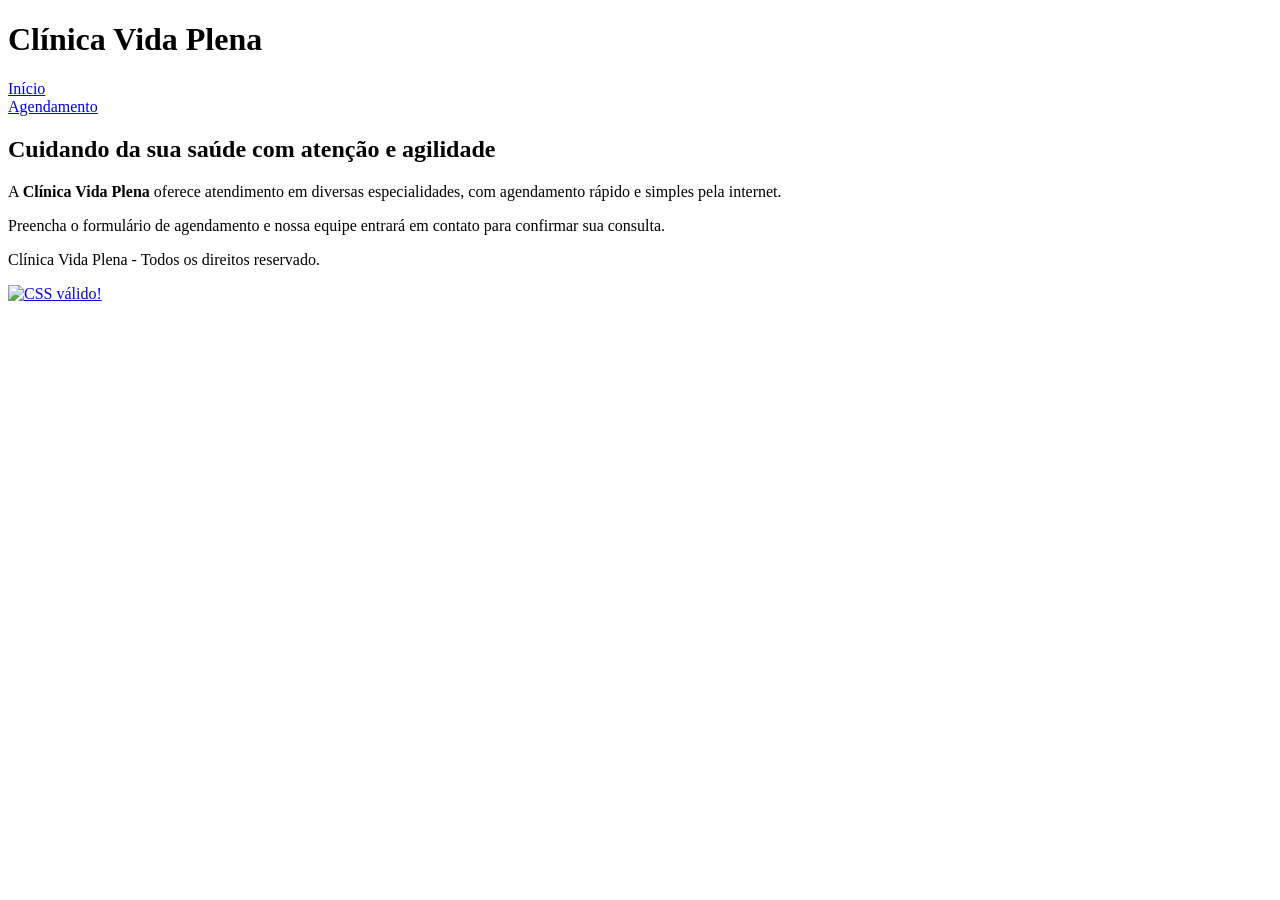
==== index.html @ a8ebfc42 "Importa a estrutura HTML de tema livre" ====
<!DOCTYPE html>
<html lang="pt-BR">
<head>
    <meta charset="UTF-8">
    <meta name="viewport" content="width=device-width, initial-scale=1.0">
    <title>Clínica Vida Plena</title>

    <link rel="stylesheet" href="style.css">
</head>
<body>
    <header>
        <h1>Clínica Vida Plena</h1>
        <nav>
            <a href="index.html">Início</a><br>
            <a href="agendamentos.html">Agendamento</a>
        </nav>
    </header>

    <main>
        <h2>Cuidando da sua saúde com atenção e agilidade</h2>
        <p>
            A <strong>Clínica Vida Plena</strong> oferece 
            atendimento em diversas especialidades, com 
            agendamento rápido e simples pela internet.
        </p>

        <p class="aviso">
    Preencha o formulário de agendamento e nossa equipe 
    entrará em contato para confirmar sua consulta.
       </p>
    </main>

    <footer>
        <p>
            Clínica Vida Plena - Todos os direitos reservado.
        </p>
        <p>
    <a href="https://jigsaw.w3.org/css-validator/check/referer">
        <img style="border:0;width:88px;height:31px"
            src="https://jigsaw.w3.org/css-validator/images/vcss-blue"
            alt="CSS válido!" />
    </a>
</p>
        
    </footer>

</body>
</html>
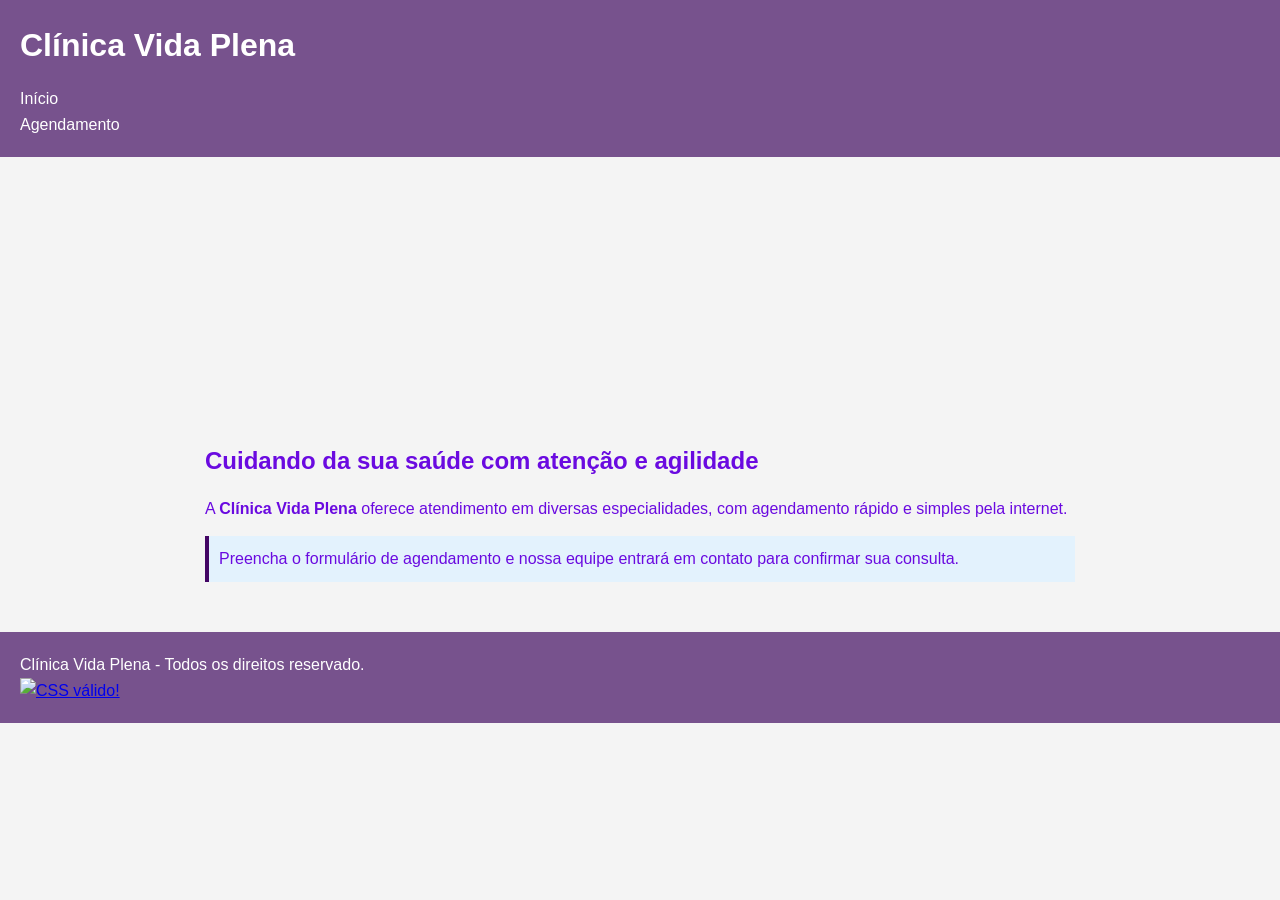
==== commit d2e13dd2: "Aplica classes reutilizáveis, variantes e imagem de fundo com ID" ====
--- a/index.html
+++ b/index.html
@@ -17,6 +17,7 @@
     </header>
 
     <main>
+        <div class="banner" id="banner-home"></div>
         <h2>Cuidando da sua saúde com atenção e agilidade</h2>
         <p>
             A <strong>Clínica Vida Plena</strong> oferece 
--- a/style.css
+++ b/style.css
@@ -0,0 +1,60 @@
+* {
+    margin: 0;
+    padding: 0;
+    box-sizing: border-box;
+}
+body {
+    font-family: Arial, sans-serif; 
+    background-color: #f4f4f4;     
+    color: #6a0ae0;              
+    line-height: 1.6;             
+}
+
+header, footer {
+    background-color: #77528d;     
+    color: #ffffff;                
+    padding: 20px;
+}
+
+main {
+    max-width: 900px;            
+    margin: 20px auto;             
+    padding: 15px;
+}
+
+nav a {
+    color: #ffffff;               
+    text-decoration: none;         
+    margin-right: 15px;
+}
+
+h1, h2 {
+    margin-bottom: 15px;
+}
+.aviso {
+    background-color: #e3f2fd;
+    border-left: 4px solid #430564;
+    padding: 10px;
+    margin: 15px 0;
+}
+.botao {
+    padding: 10px 20px;
+    border: none;
+    border-radius: 4px;
+    cursor: pointer;
+}
+.botao-primario {
+    background-color: #004080;
+    color: #ffffff;
+}
+.banner {
+    height: 250px;
+    width: 100%;
+    background-size: cover;
+    background-position: center;
+    background-repeat: no-repeat;
+}
+
+#banner-home {
+    background-image: url('https://picsum.photos/800/300');
+}
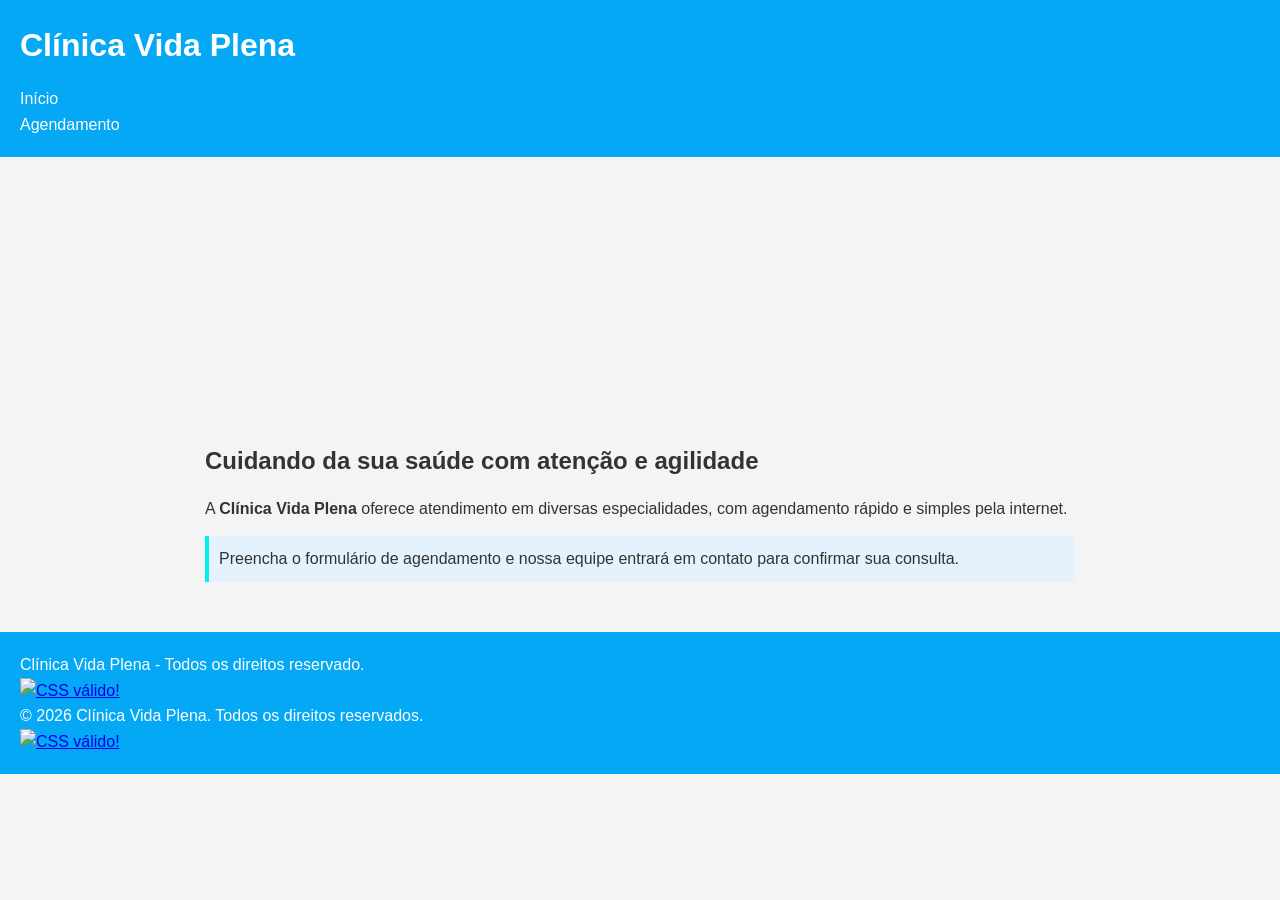
==== commit ae23ec41: "Valida CSS no W3C e corrige pendências" ====
--- a/index.html
+++ b/index.html
@@ -41,6 +41,15 @@
             src="https://jigsaw.w3.org/css-validator/images/vcss-blue"
             alt="CSS válido!" />
     </a>
+    <p>&copy; 2026 Clínica Vida Plena. Todos os direitos reservados.</p>  
+    <p>
+        <a href="https://jigsaw.w3.org/css-validator/check/referer">
+            <img style="border:0;width:88px;height:31px"
+                src="https://jigsaw.w3.org/css-validator/images/vcss-blue"
+                alt="CSS válido!" />
+        </a>
+    </p>
+</footer>
 </p>
         
     </footer>
--- a/style.css
+++ b/style.css
@@ -4,27 +4,27 @@
     box-sizing: border-box;
 }
 body {
-    font-family: Arial, sans-serif; 
-    background-color: #f4f4f4;     
-    color: #6a0ae0;              
-    line-height: 1.6;             
+    font-family: Arial, sans-serif;
+    background-color: #f4f4f4;
+    color: #333333;
+    line-height: 1.6;
 }
 
 header, footer {
-    background-color: #77528d;     
-    color: #ffffff;                
+    background-color: #04a8f4;
+    color: #ffffff;
     padding: 20px;
 }
 
 main {
-    max-width: 900px;            
-    margin: 20px auto;             
+    max-width: 900px;
+    margin: 20px auto;
     padding: 15px;
 }
 
 nav a {
-    color: #ffffff;               
-    text-decoration: none;         
+    color: #ffffff;
+    text-decoration: none;
     margin-right: 15px;
 }
 
@@ -33,20 +33,23 @@
 }
 .aviso {
     background-color: #e3f2fd;
-    border-left: 4px solid #430564;
+    border-left: 4px solid #04eff3;
     padding: 10px;
     margin: 15px 0;
 }
+
 .botao {
     padding: 10px 20px;
     border: none;
     border-radius: 4px;
     cursor: pointer;
 }
+
 .botao-primario {
-    background-color: #004080;
+    background-color: #0d9bf3;
     color: #ffffff;
 }
+
 .banner {
     height: 250px;
     width: 100%;
@@ -56,5 +59,11 @@
 }
 
 #banner-home {
-    background-image: url('https://picsum.photos/800/300');
+    background-image: url('https://images.unsplash.com/photo-1629909615184-74f495363b67?q=80&w=1200&auto=format&fit=crop');
 }
+
+input, select, button {
+    border: 1px solid #0d23c6;
+    border-radius: 4px;
+    padding: 8px;
+}
